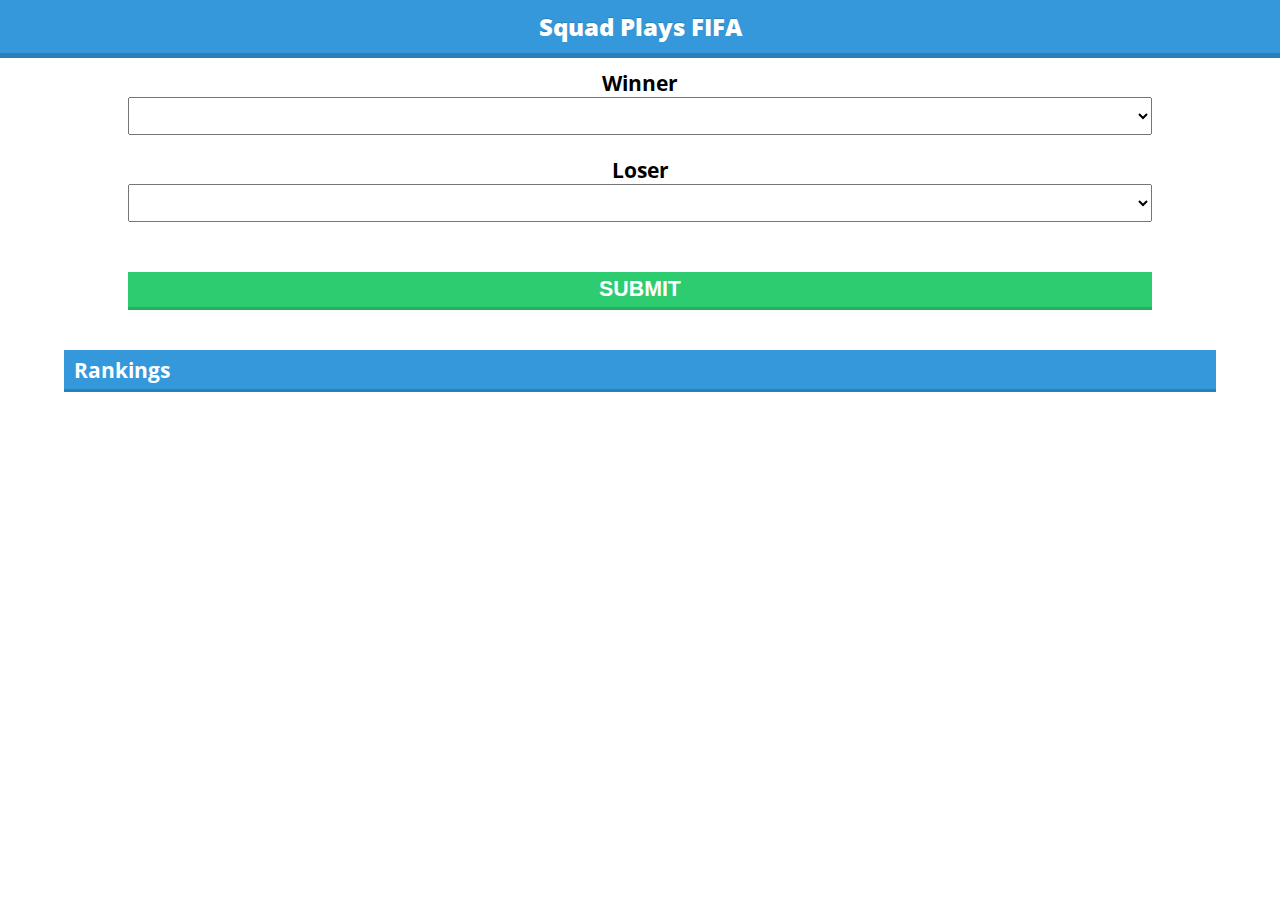
==== index.html @ 6ef8a57e "Redesigned player cards" ====
<!DOCTYPE html>
<html ng-app="app">
<head>
	<meta name="viewport" content="width=device-width, initial-scale=1">
	<title>Squad Playes FIFA</title>
	<link href='http://fonts.googleapis.com/css?family=Open+Sans:400,600,700,800' rel='stylesheet' type='text/css'>
	<link rel="stylesheet" type="text/css" href="css/main.css">

	<script src="bower_components/angular/angular.js"></script>
	<script src="bower_components/angular-route/angular-route.js"></script>
	<script src="js/app.js"></script>
	<script src="js/controllers.js"></script>
</head>
<body>
	<div class="header">Squad Plays FIFA</div>
	<div ng-view></div>
</body>
</html>
---- css/main.css ----
body {
	margin: 0;
	text-align: center;
	font-family: 'Open Sans';
}

.header {
	padding-top: 10px;
	padding-bottom: 10px;
	background: #3498db;
	margin-bottom: 10px;
	color: #fff;
	font-size: 18pt;
	font-weight: 900;
	text-shadow: 0px -1px 0px #2980b9;
	border-bottom: 5px solid #2980b9;
}

.home label {
	display: block;
	margin: auto;

	font-weight: 700;
	font-size: 16pt;
}

.home select {
	display: block;
	margin: auto;
	margin-bottom: 20px;
	width: 80%;
	padding-top: 5px;
	padding-bottom: 5px;
	font-size: 16pt;
}

.home button {
	display: block;
	margin: auto;
	margin-top: 50px;

	width: 80%;
	padding-top: 5px;
	padding-bottom: 5px;
	font-size: 16pt;
	font-weight: 700;

	background: #2ecc71;
	color: #fff;
	text-transform: uppercase;
	border: none;
	border-bottom: 3px solid #27ae60;
}

.home button:active {
	position: relative;
	top: 3px;
	border-bottom: none;
}

.home .rankings {
	width: 90%;
	margin: auto;
	margin-top: 40px;
}

.home .rankings-title {
	font-size: 16pt;
	text-align: left;
	padding-top: 5px;
	padding-bottom: 5px;
	padding-left: 10px;
	margin-bottom:5px;

	font-weight: 700;
	color: #fff;
	background: #3498db;
	border-bottom: 3px solid #2980b9;
}

.home .player	{
	margin-top: 10px;
	margin-bottom: 10px;
	background: #fff;
	border: 2px solid #ccc;
	padding: 5px;
	box-shadow: 0 0 2px rgba(0,0,0,.2);
}

.home .player .player-element {
	margin-left: 10px;
	margin-right: 10px;
	padding: 10px;
	border-bottom: 2px dotted #ccc;
}

.home .player .left {
	float: left;
	text-align: left;
	font-weight: 900;
}

.home .player .right {
	text-align: right;
}

.home .player .profile {
	display: block;
	background: #ccc;
	margin-left: 10px;
	margin-right: 10px;
	margin-top: 10px;
	margin-bottom: 5px;
	padding: 10px 10px 10px 10px;
	border-bottom: 3px solid #999;
	color: #fff;
	font-weight: 900;
}

.home .player .profile:active {
	margin-top: 13px;
	border-bottom: none;
}
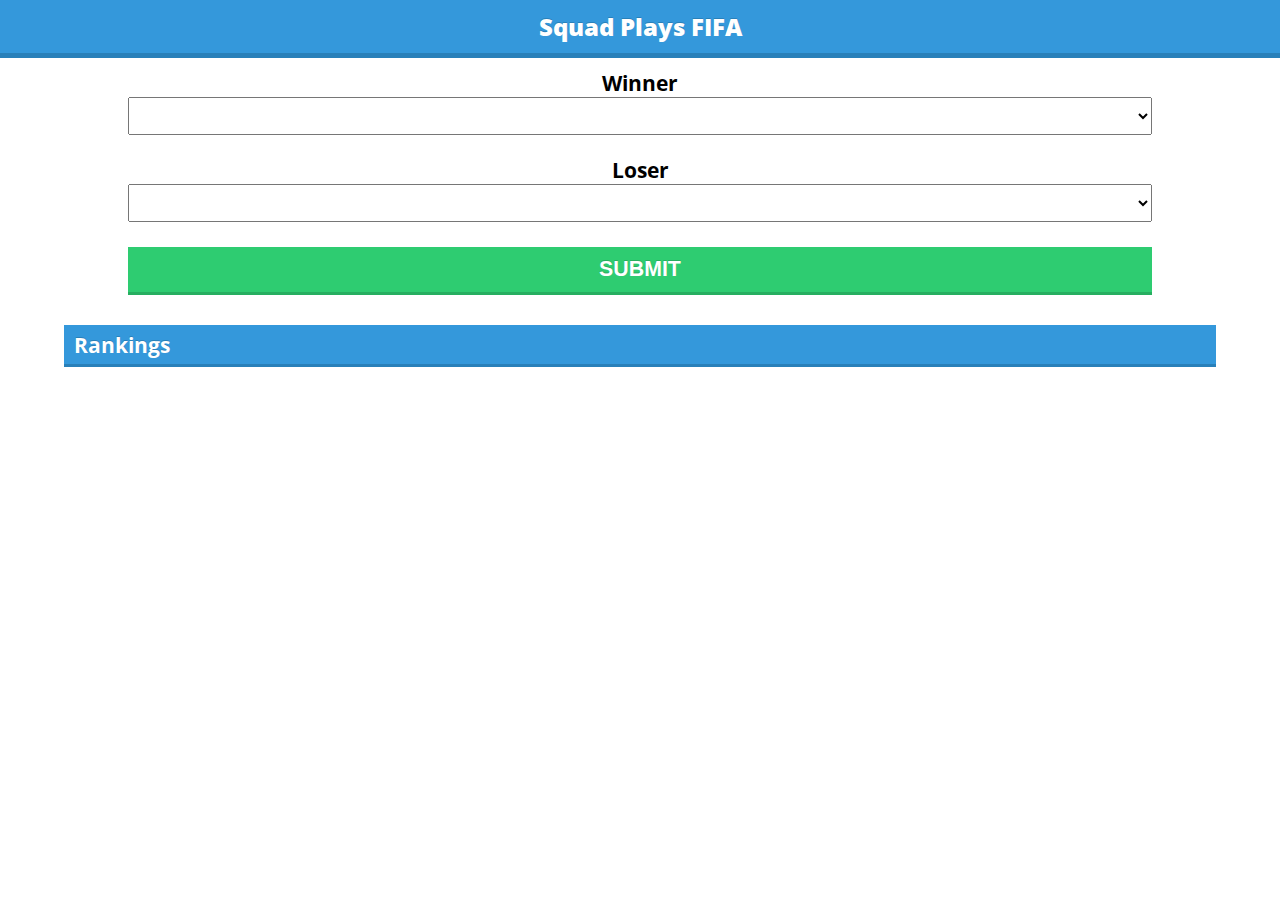
==== commit 367370c9: "Added alert" ====
--- a/index.html
+++ b/index.html
@@ -2,17 +2,19 @@
 <html ng-app="app">
 <head>
 	<meta name="viewport" content="width=device-width, initial-scale=1">
-	<title>Squad Playes FIFA</title>
+	<title>Squad Plays FIFA</title>
 	<link href='http://fonts.googleapis.com/css?family=Open+Sans:400,600,700,800' rel='stylesheet' type='text/css'>
 	<link rel="stylesheet" type="text/css" href="css/main.css">
-
+	
 	<script src="bower_components/angular/angular.js"></script>
 	<script src="bower_components/angular-route/angular-route.js"></script>
+	<script src="bower_components/d3/d3.min.js"></script>
+	<script src="bower_components/n3-line-chart/build/line-chart.min.js"></script>
 	<script src="js/app.js"></script>
 	<script src="js/controllers.js"></script>
 </head>
 <body>
-	<div class="header">Squad Plays FIFA</div>
+	<div class="header"><a href="#/">Squad Plays FIFA</a></div>
 	<div ng-view></div>
 </body>
 </html>
--- a/css/main.css
+++ b/css/main.css
@@ -2,6 +2,11 @@
 	margin: 0;
 	text-align: center;
 	font-family: 'Open Sans';
+}
+
+a {
+	text-decoration: none;
+	color: #fff;
 }
 
 .header {
@@ -37,11 +42,11 @@
 .home button {
 	display: block;
 	margin: auto;
-	margin-top: 50px;
+	margin-top: 25px;
 
 	width: 80%;
-	padding-top: 5px;
-	padding-bottom: 5px;
+	padding-top: 10px;
+	padding-bottom: 10px;
 	font-size: 16pt;
 	font-weight: 700;
 
@@ -50,6 +55,7 @@
 	text-transform: uppercase;
 	border: none;
 	border-bottom: 3px solid #27ae60;
+	text-shadow: 0px -1px 0px #27ae60;
 }
 
 .home button:active {
@@ -61,7 +67,7 @@
 .home .rankings {
 	width: 90%;
 	margin: auto;
-	margin-top: 40px;
+	margin-top: 30px;
 }
 
 .home .rankings-title {
@@ -76,6 +82,7 @@
 	color: #fff;
 	background: #3498db;
 	border-bottom: 3px solid #2980b9;
+	text-shadow: 0px -1px #2980b9;
 }
 
 .home .player	{
@@ -115,9 +122,25 @@
 	border-bottom: 3px solid #999;
 	color: #fff;
 	font-weight: 900;
+	text-decoration: none;
+	text-shadow: 0 -1px #999;
 }
 
 .home .player .profile:active {
 	margin-top: 13px;
 	border-bottom: none;
 }
+
+.detail .name {
+	font-size: 18pt;
+	font-weight: 900;
+	color: #333;
+}
+
+.detail .elo {
+	color: #666;
+}
+
+#chart {
+	height: calc(100vh - 300px);
+}
